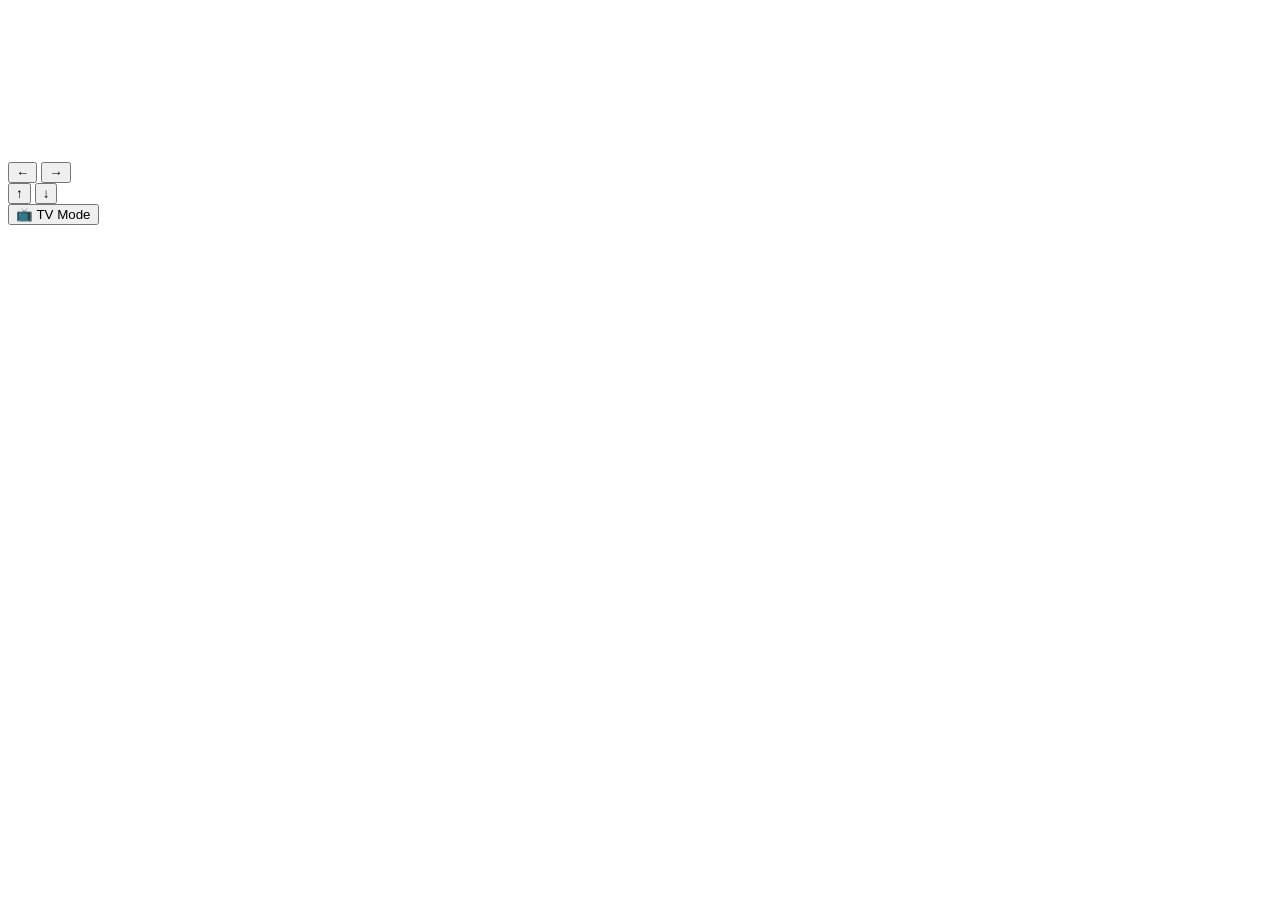
==== snake/index.html @ 9243a03d "Create index.html" ====
<!DOCTYPE html>
<html lang="en">
<head>
  <meta charset="UTF-8">
  <meta name="viewport" content="width=device-width, initial-scale=1, maximum-scale=1, user-scalable=no">
  <title>Snake - Universal Play</title>
  <link rel="stylesheet" href="style.css">
</head>
<body>
  <div class="game-container">
    <canvas id="canvas"></canvas>
    
    <div id="ui-overlay">
      <div class="control-group left-side">
        <button id="left" class="control-btn">←</button>
        <button id="right" class="control-btn">→</button>
      </div>
      
      <div class="control-group right-side">
        <button id="up" class="control-btn">↑</button>
        <button id="down" class="control-btn">↓</button>
      </div>

      <button id="toggle-ui" class="utility-btn">📺 TV Mode</button>
    </div>
  </div>

  <script src="render.js"></script>
  <script src="input.js"></script>
  <script src="game.js"></script>
</body>
</html>
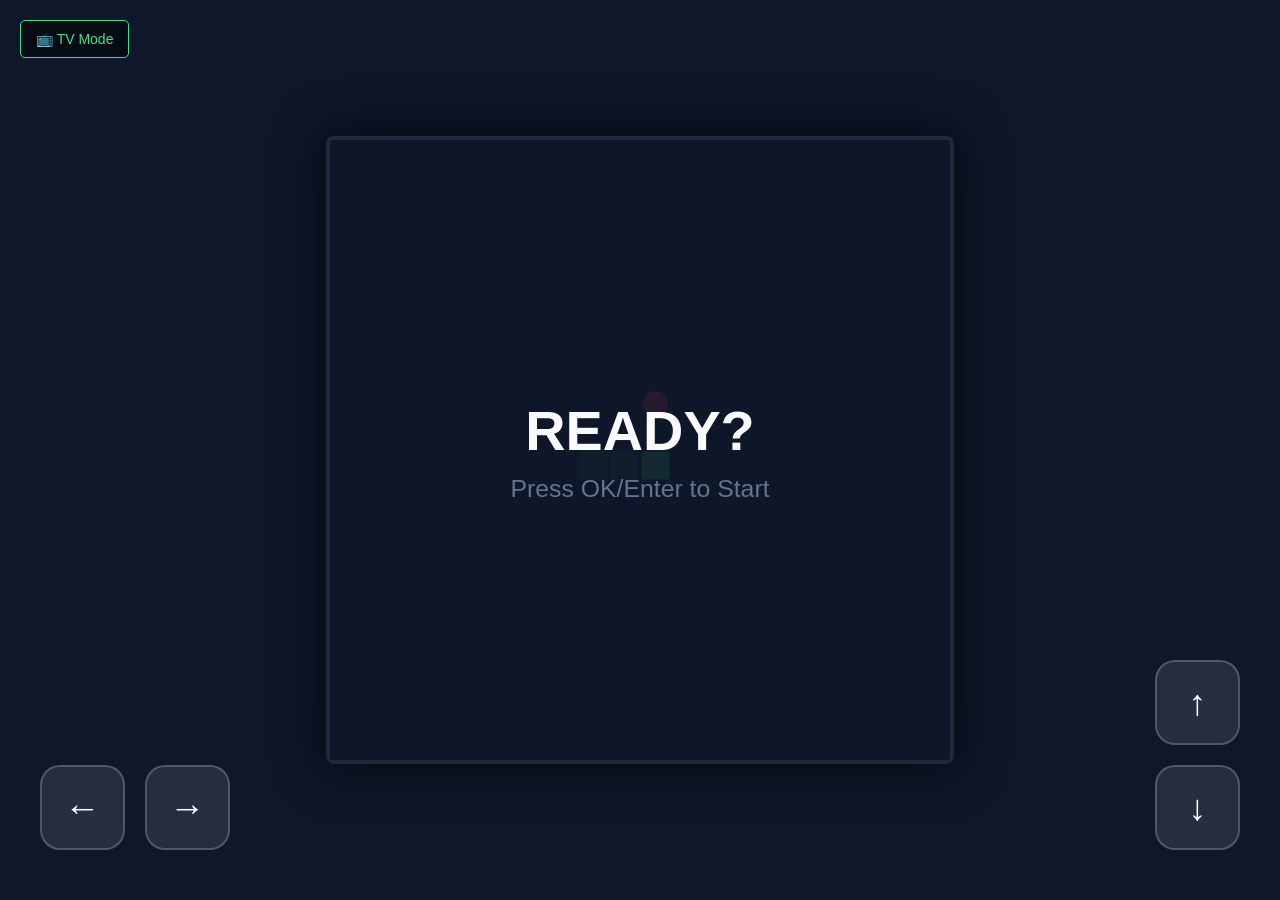
==== commit a2025033: "Remove user-scalable attribute from viewport meta tag" ====
--- a/snake/index.html
+++ b/snake/index.html
@@ -2,7 +2,7 @@
 <html lang="en">
 <head>
   <meta charset="UTF-8">
-  <meta name="viewport" content="width=device-width, initial-scale=1, maximum-scale=1, user-scalable=no">
+  <meta name="viewport" content="width=device-width, initial-scale=1, maximum-scale=1">
   <title>Snake - Universal Play</title>
   <link rel="stylesheet" href="style.css">
 </head>
--- a/snake/style.css
+++ b/snake/style.css
@@ -0,0 +1,88 @@
+*, *::before, *::after { box-sizing: border-box; }
+
+body {
+  margin: 0;
+  display: flex;
+  justify-content: center;
+  align-items: center;
+  min-height: 100vh;
+  background: #0f172a;
+  overflow: hidden;
+  font-family: 'Segoe UI', Tahoma, Geneva, Verdana, sans-serif;
+  touch-action: none;
+}
+
+.game-container {
+  position: relative;
+  display: flex;
+  justify-content: center;
+  align-items: center;
+  width: 100vw;
+  height: 100vh;
+}
+
+canvas {
+  display: block;
+  box-shadow: 0 0 50px rgba(0,0,0,0.8);
+  border: 4px solid #1e293b;
+  border-radius: 8px;
+}
+
+#ui-overlay {
+  position: absolute;
+  inset: 0;
+  pointer-events: none;
+}
+
+.control-group {
+  position: absolute;
+  bottom: 50px;
+  display: flex;
+  gap: 20px;
+  pointer-events: none;
+  transition: opacity 0.3s;
+}
+
+.left-side { left: 40px; flex-direction: row; }
+.right-side { right: 40px; flex-direction: column; }
+
+.control-btn {
+  pointer-events: auto;
+  width: 85px;
+  height: 85px;
+  background: rgba(255, 255, 255, 0.1);
+  border: 2px solid rgba(255, 255, 255, 0.2);
+  border-radius: 20px;
+  color: white;
+  font-size: 36px;
+  display: flex;
+  justify-content: center;
+  align-items: center;
+  backdrop-filter: blur(8px);
+  -webkit-tap-highlight-color: transparent;
+  transition: all 0.1s;
+}
+
+.control-btn:active {
+  background: rgba(255, 255, 255, 0.3);
+  transform: scale(0.9);
+}
+
+.utility-btn {
+  pointer-events: auto;
+  position: absolute;
+  top: 20px;
+  left: 20px;
+  padding: 10px 15px;
+  background: rgba(0, 0, 0, 0.5);
+  border: 1px solid #4ade80;
+  color: #4ade80;
+  border-radius: 5px;
+  font-size: 14px;
+  cursor: pointer;
+}
+
+.hidden {
+  opacity: 0 !important;
+  pointer-events: none !important;
+}
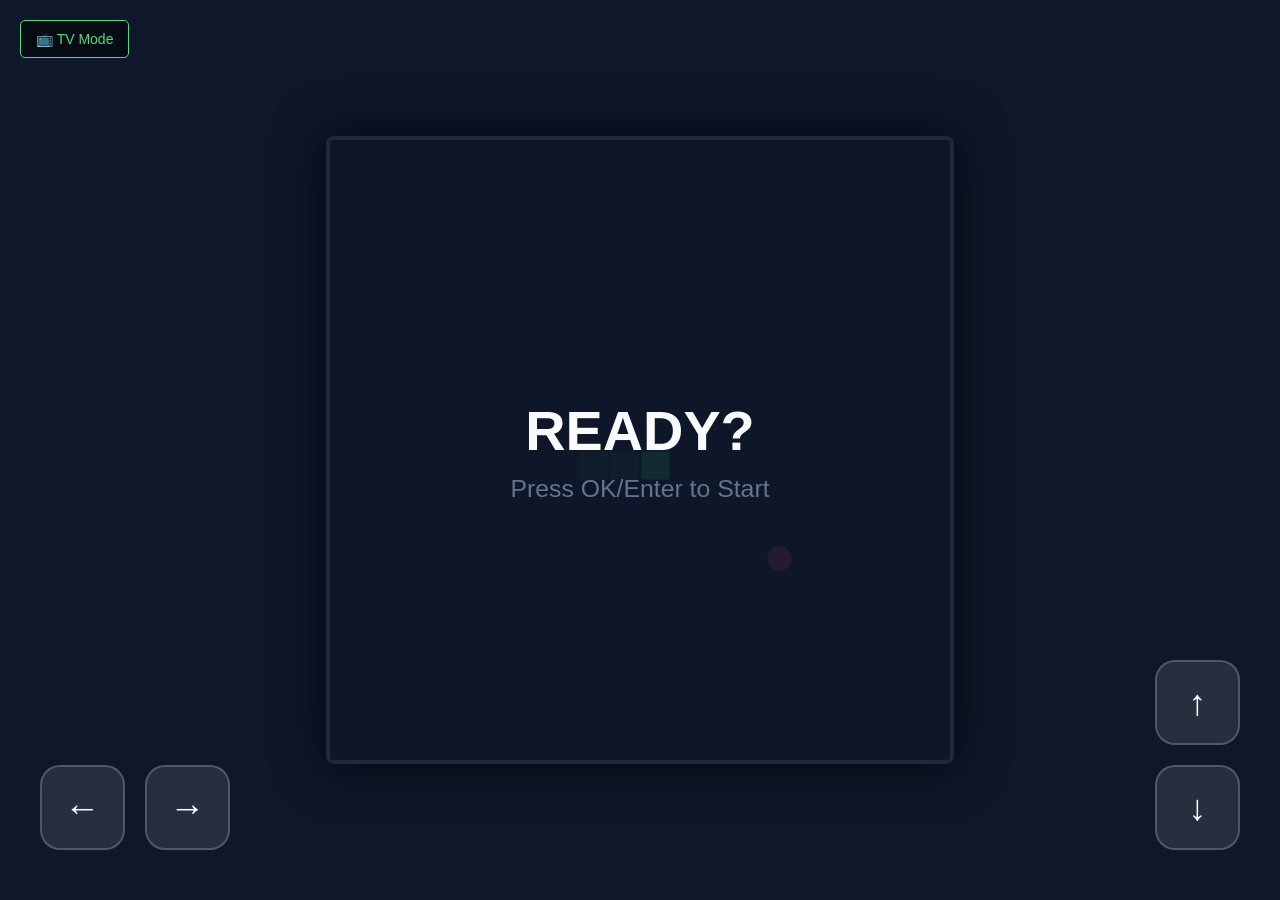
==== commit 8a57760b: "Fix viewport meta tag maximum scale value" ====
--- a/snake/index.html
+++ b/snake/index.html
@@ -2,7 +2,7 @@
 <html lang="en">
 <head>
   <meta charset="UTF-8">
-  <meta name="viewport" content="width=device-width, initial-scale=1, maximum-scale=1">
+  <meta name="viewport" content="width=device-width, initial-scale=1, maximum-scale=1.0">
   <title>Snake - Universal Play</title>
   <link rel="stylesheet" href="style.css">
 </head>
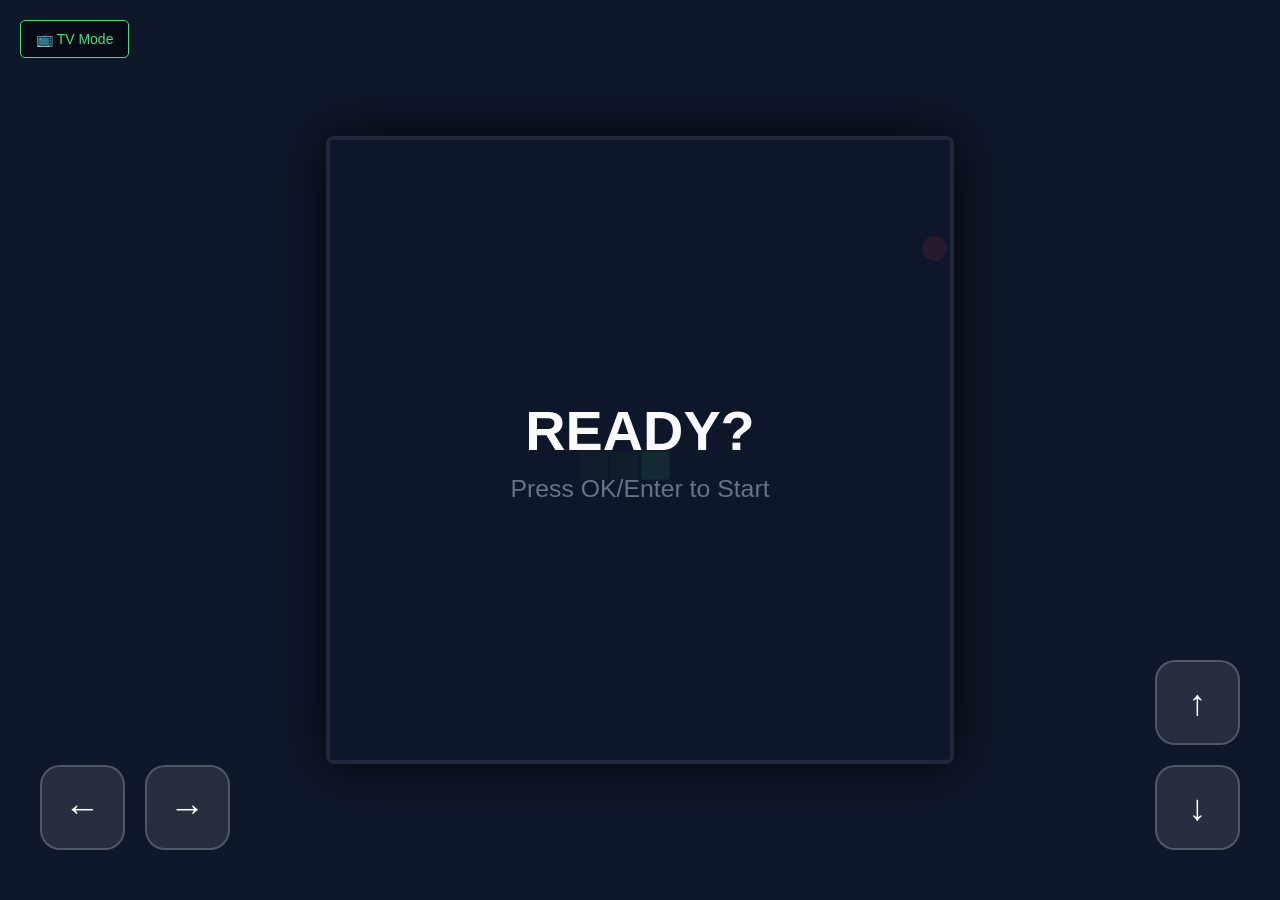
==== commit 80becae0: "Wrap toggle-ui button in a div element" ====
--- a/snake/index.html
+++ b/snake/index.html
@@ -20,8 +20,9 @@
         <button id="up" class="control-btn">↑</button>
         <button id="down" class="control-btn">↓</button>
       </div>
-
-      <button id="toggle-ui" class="utility-btn">📺 TV Mode</button>
+      <div>
+        <button id="toggle-ui" class="utility-btn">📺 TV Mode</button>
+      </div>
     </div>
   </div>
 
